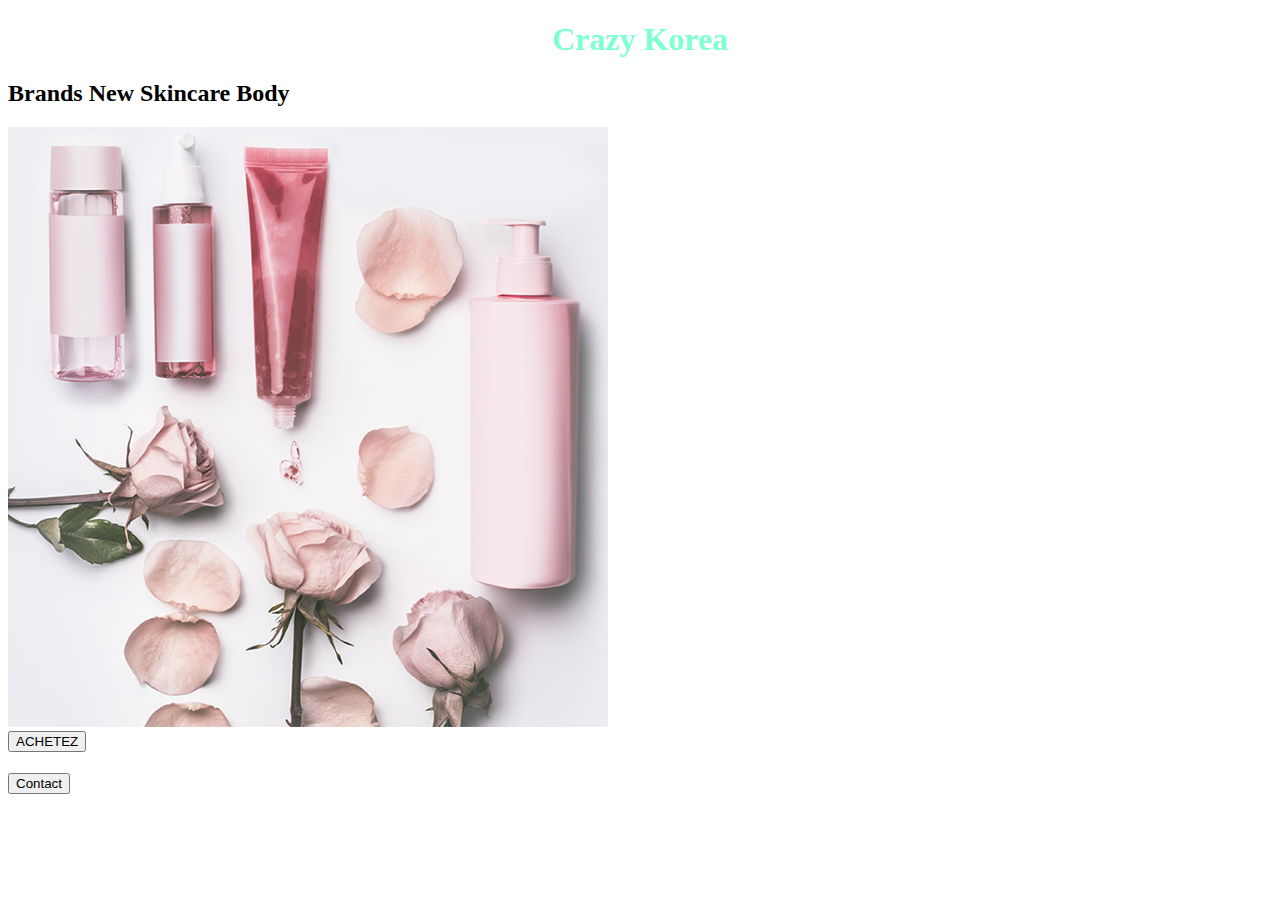
==== Pages/index.html @ 7a026519 "J'ai fait la page principale, la page contact et produits du site, il reste à rajouter les produits " ====
<!DOCTYPE html>
<html lang="en">
<head>
    <meta charset="UTF-8">
    <meta http-equiv="X-UA-Compatible" content="IE=edge">
    <meta name="viewport" content="width=device-width, initial-scale=1.0">
    <title>Dada Korea</title>
</head>
<body>
    <div>
        <h1 align="center" style="color:aquamarine;">Crazy Korea</h1>
        <h2>
            <label for="nom">Brands</label>
            <label for="nom">New</label>
            <label for="nom">Skincare</label>
            <label for="nom">Body</label>
        </h2>
        <img src="../assets/images/frontpageskincare.jpeg" alt="">
    </div>

    <div>
        <button onclick="window.location.href = 'file:///C:/Users/daniellle.djodjoum/Documents/Exo_dada/DemoCGI.net/Pages/produits.html';">ACHETEZ</button>

    </div>
    <h3>
        <button onclick="window.location.href = 'file:///C:/Users/daniellle.djodjoum/Documents/Exo_dada/DemoCGI.net/Pages/contact.html';">Contact</button>
    </h3>

    <div>

    
    </div>
   
</body>
</html>
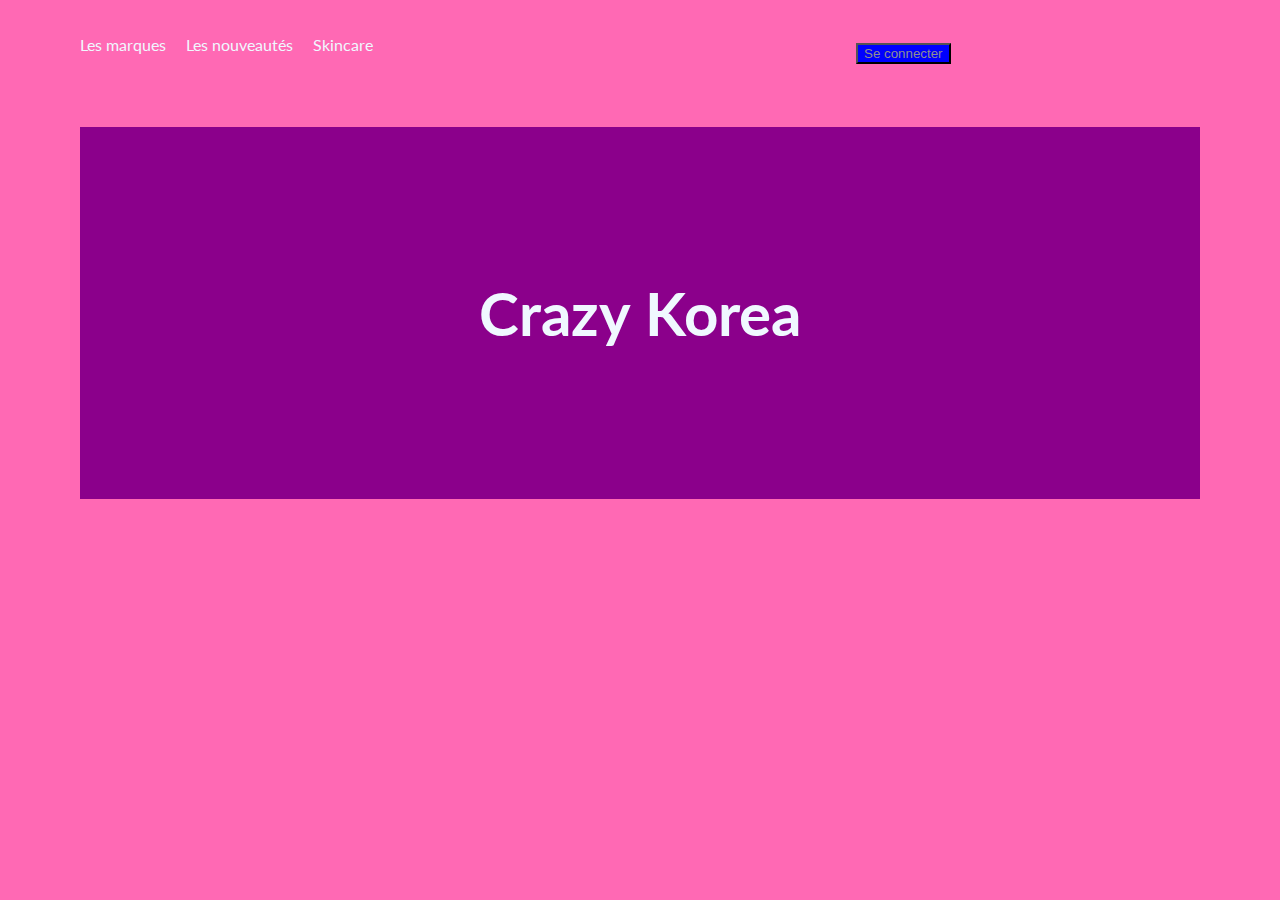
==== commit 0d144070: "J'ai crée une page css, pour la première page du site, et la première page est presque fini" ====
--- a/Pages/index.html
+++ b/Pages/index.html
@@ -5,9 +5,37 @@
     <meta http-equiv="X-UA-Compatible" content="IE=edge">
     <meta name="viewport" content="width=device-width, initial-scale=1.0">
     <title>Dada Korea</title>
+    <link rel="stylesheet" href="../styles/style.indexhtml.css">
 </head>
 <body>
-    <div>
+
+    <section class="page">
+        <!--Barre de navigation-->
+        <nav>
+            <div class="onglets">
+                <a>Les marques</a>
+                <a>Les nouveautés</a>
+                <a>Skincare</a>
+
+            </div>
+            <div class="buttons">
+                <button class="login">Se connecter</button>
+            </div>
+
+        </nav>
+
+         <!--fin Barre de navigation-->
+
+
+         <!--Header-->
+         <header>
+            <h1>Crazy Korea</h1>
+         </header>
+         <!--Fin Header-->
+    </section>
+
+   <!--
+<div>
         <h1 align="center" style="color:aquamarine;">Crazy Korea</h1>
         <h2>
             <label for="nom">Brands</label>
@@ -30,6 +58,8 @@
 
     
     </div>
+
+   --> 
    
 </body>
 </html>
--- a/styles/style.indexhtml.css
+++ b/styles/style.indexhtml.css
@@ -0,0 +1,70 @@
+@import url('https://fonts.googleapis.com/css2?family=lato&display=swap');
+body{
+
+    font-family: 'lato', sans-serif;
+    background-color:hotpink;
+    padding: 0%;
+    margin: 0%;
+    color: aliceblue;
+}
+
+.page{
+    margin: 20px 80px;
+
+
+}
+/*Barre de navigation*/
+nav {
+    display: flex;
+    justify-content: space-between;
+    position: sticky;
+    top: 0%;
+    background-color: hotpink;
+    padding: 10px 0px;
+}
+
+.onglets {
+    display: flex;
+    width: 70%;
+    flex-wrap: wrap;
+    margin-top: 5px;
+}
+
+nav .onglets a{
+    margin-right: 20px;
+    cursor: pointer;
+    }
+
+.buttons {
+    width: 30%;
+    padding: 13px 20px;
+    color: aliceblue;
+    border: none;
+    font-size: 15px;
+    cursor: pointer;
+    outline: none;
+    
+}
+
+nav .buttons .login{
+    background-color: blue;
+    margin-right: 10px;
+    color: #8f8f8f;
+}
+/*fin barre de navigation*/
+
+/*Partie header*/
+
+.page header{
+    margin-top: 40px;
+    background-color: darkmagenta;
+    background-repeat: no-repeat;
+    background-position: center;
+    background-size: 400px 400px;
+}
+
+header h1{
+    text-align: center;
+    font-size:60px ;
+    padding: 150px;
+}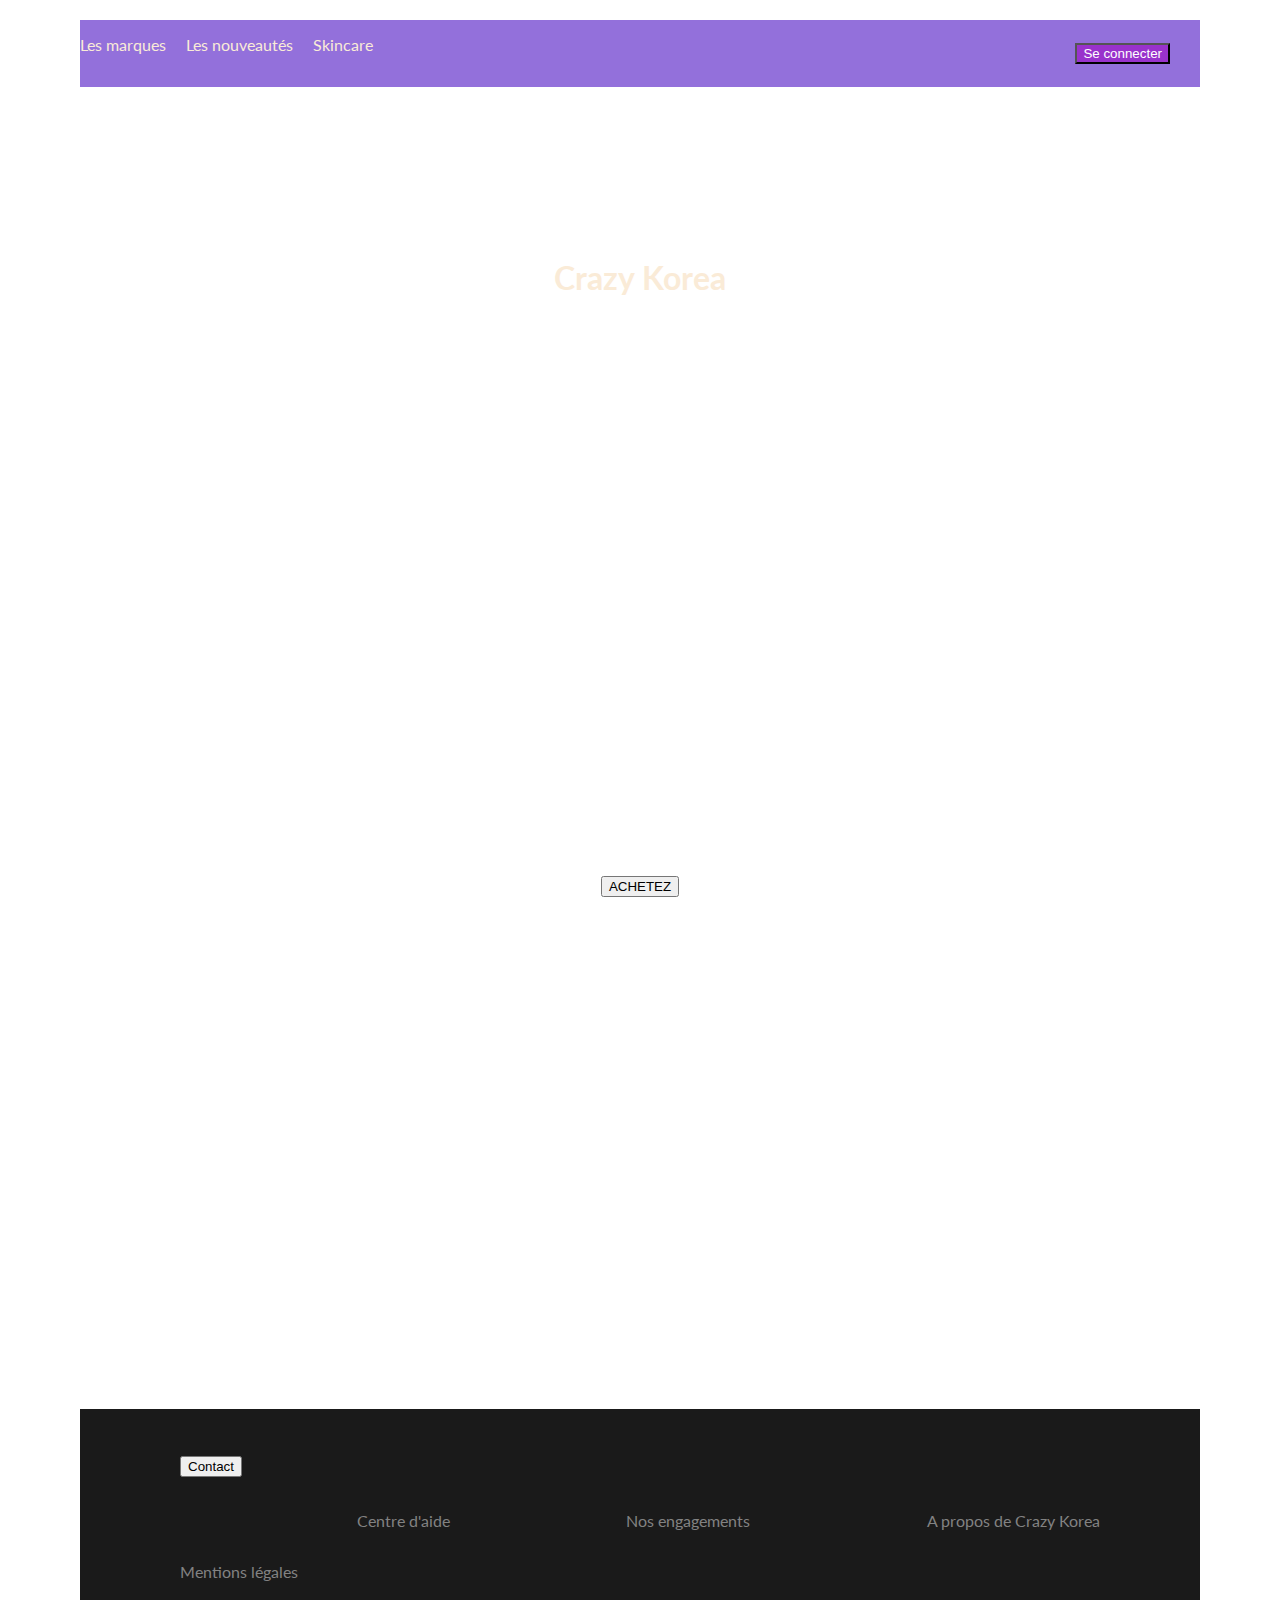
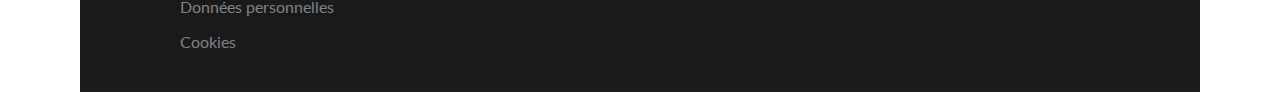
==== commit ab7771cf: "J'ai pu finir 2 pages sur 3, même si le style et la forme des pages pourrait être améliorée" ====
--- a/Pages/index.html
+++ b/Pages/index.html
@@ -10,6 +10,7 @@
 <body>
 
     <section class="page">
+
         <!--Barre de navigation-->
         <nav>
             <div class="onglets">
@@ -18,48 +19,56 @@
                 <a>Skincare</a>
 
             </div>
+
             <div class="buttons">
                 <button class="login">Se connecter</button>
             </div>
 
         </nav>
+         <!--fin Barre de navigation-->
 
-         <!--fin Barre de navigation-->
+         <!--Titre du site-->
+
+         <div class="titre">
+            <h1>Crazy Korea</h1>
+         </div>
 
 
          <!--Header-->
          <header>
-            <h1>Crazy Korea</h1>
+            <h1>
+                <button onclick="window.location.href = 'file:///C:/Users/daniellle.djodjoum/Documents/Exo_dada/DemoCGI.net/Pages/produits.html';">ACHETEZ</button>
+            </h1>
          </header>
          <!--Fin Header-->
+
+         <!--Pieds de page-->
+         <footer>
+
+            <div>
+                <h3>
+                <button onclick="window.location.href = 'file:///C:/Users/daniellle.djodjoum/Documents/Exo_dada/DemoCGI.net/Pages/contact.html';">Contact</button>
+                </h3>
+                </div>
+                <div class="colonnes">
+
+                    <div class="colonne"></div>
+                    <p>Centre d'aide</p>
+                    <p>Nos engagements</p>
+                    <p>A propos de Crazy Korea</p>
+
+                </div>
+
+                <div class="colonne"></div>
+                    <p>Mentions légales</p>
+                    <p>Données personnelles</p>
+                    <p>Cookies</p>
+
+                </div>
+
+         </footer>
+         <!--Pieds de page-->
     </section>
-
-   <!--
-<div>
-        <h1 align="center" style="color:aquamarine;">Crazy Korea</h1>
-        <h2>
-            <label for="nom">Brands</label>
-            <label for="nom">New</label>
-            <label for="nom">Skincare</label>
-            <label for="nom">Body</label>
-        </h2>
-        <img src="../assets/images/frontpageskincare.jpeg" alt="">
-    </div>
-
-    <div>
-        <button onclick="window.location.href = 'file:///C:/Users/daniellle.djodjoum/Documents/Exo_dada/DemoCGI.net/Pages/produits.html';">ACHETEZ</button>
-
-    </div>
-    <h3>
-        <button onclick="window.location.href = 'file:///C:/Users/daniellle.djodjoum/Documents/Exo_dada/DemoCGI.net/Pages/contact.html';">Contact</button>
-    </h3>
-
-    <div>
-
-    
-    </div>
-
-   --> 
    
 </body>
 </html>
--- a/styles/style.indexhtml.css
+++ b/styles/style.indexhtml.css
@@ -2,10 +2,10 @@
 body{
 
     font-family: 'lato', sans-serif;
-    background-color:hotpink;
+    background: color #f6d1d8;;
     padding: 0%;
     margin: 0%;
-    color: aliceblue;
+    color:antiquewhite;
 }
 
 .page{
@@ -16,16 +16,16 @@
 /*Barre de navigation*/
 nav {
     display: flex;
+    flex-wrap: wrap;
     justify-content: space-between;
     position: sticky;
     top: 0%;
-    background-color: hotpink;
+    background-color:#9370db;
     padding: 10px 0px;
 }
 
 .onglets {
     display: flex;
-    width: 70%;
     flex-wrap: wrap;
     margin-top: 5px;
 }
@@ -36,9 +36,8 @@
     }
 
 .buttons {
-    width: 30%;
     padding: 13px 20px;
-    color: aliceblue;
+    color:whitesmoke;
     border: none;
     font-size: 15px;
     cursor: pointer;
@@ -47,9 +46,9 @@
 }
 
 nav .buttons .login{
-    background-color: blue;
+    background-color:darkorchid;
     margin-right: 10px;
-    color: #8f8f8f;
+    color:white;
 }
 /*fin barre de navigation*/
 
@@ -57,14 +56,43 @@
 
 .page header{
     margin-top: 40px;
-    background-color: darkmagenta;
-    background-repeat: no-repeat;
+    background:url('https://media1.giphy.com/media/Y4hdOpWNINGdCpn0z3/giphy.gif?cid=790b761161d32378f5b4bcc219e75844bb36344051784850&rid=giphy.gif&ct=g');
+    /*background-position: center;
+    background-size: 400px 400px;*/
     background-position: center;
-    background-size: 400px 400px;
+    background-size: cover;
+    min-height: 100vh;
+    min-width: 100vh;
+    /*height: 100%;
+    width: 100%;*/
 }
 
 header h1{
     text-align: center;
-    font-size:60px ;
+    font: size 100px;
+    padding: 350px;
+    background-position: center;
+    background-size: 70px;
+}
+
+/*Titre de la page*/
+.titre{
+    text-align: center;
+    font: size 100px;
     padding: 150px;
+    background-position: center;
+ 
+}
+
+/*Enfin la dernière partie de la page 1!!!!!!!*/
+footer{
+    background-color: #1a1a1a;
+    padding: 25px 100px;
+    color: #828282;
+}
+
+.colonnes{
+    display: flex;
+    flex-wrap: wrap;
+    justify-content: space-between;
 }